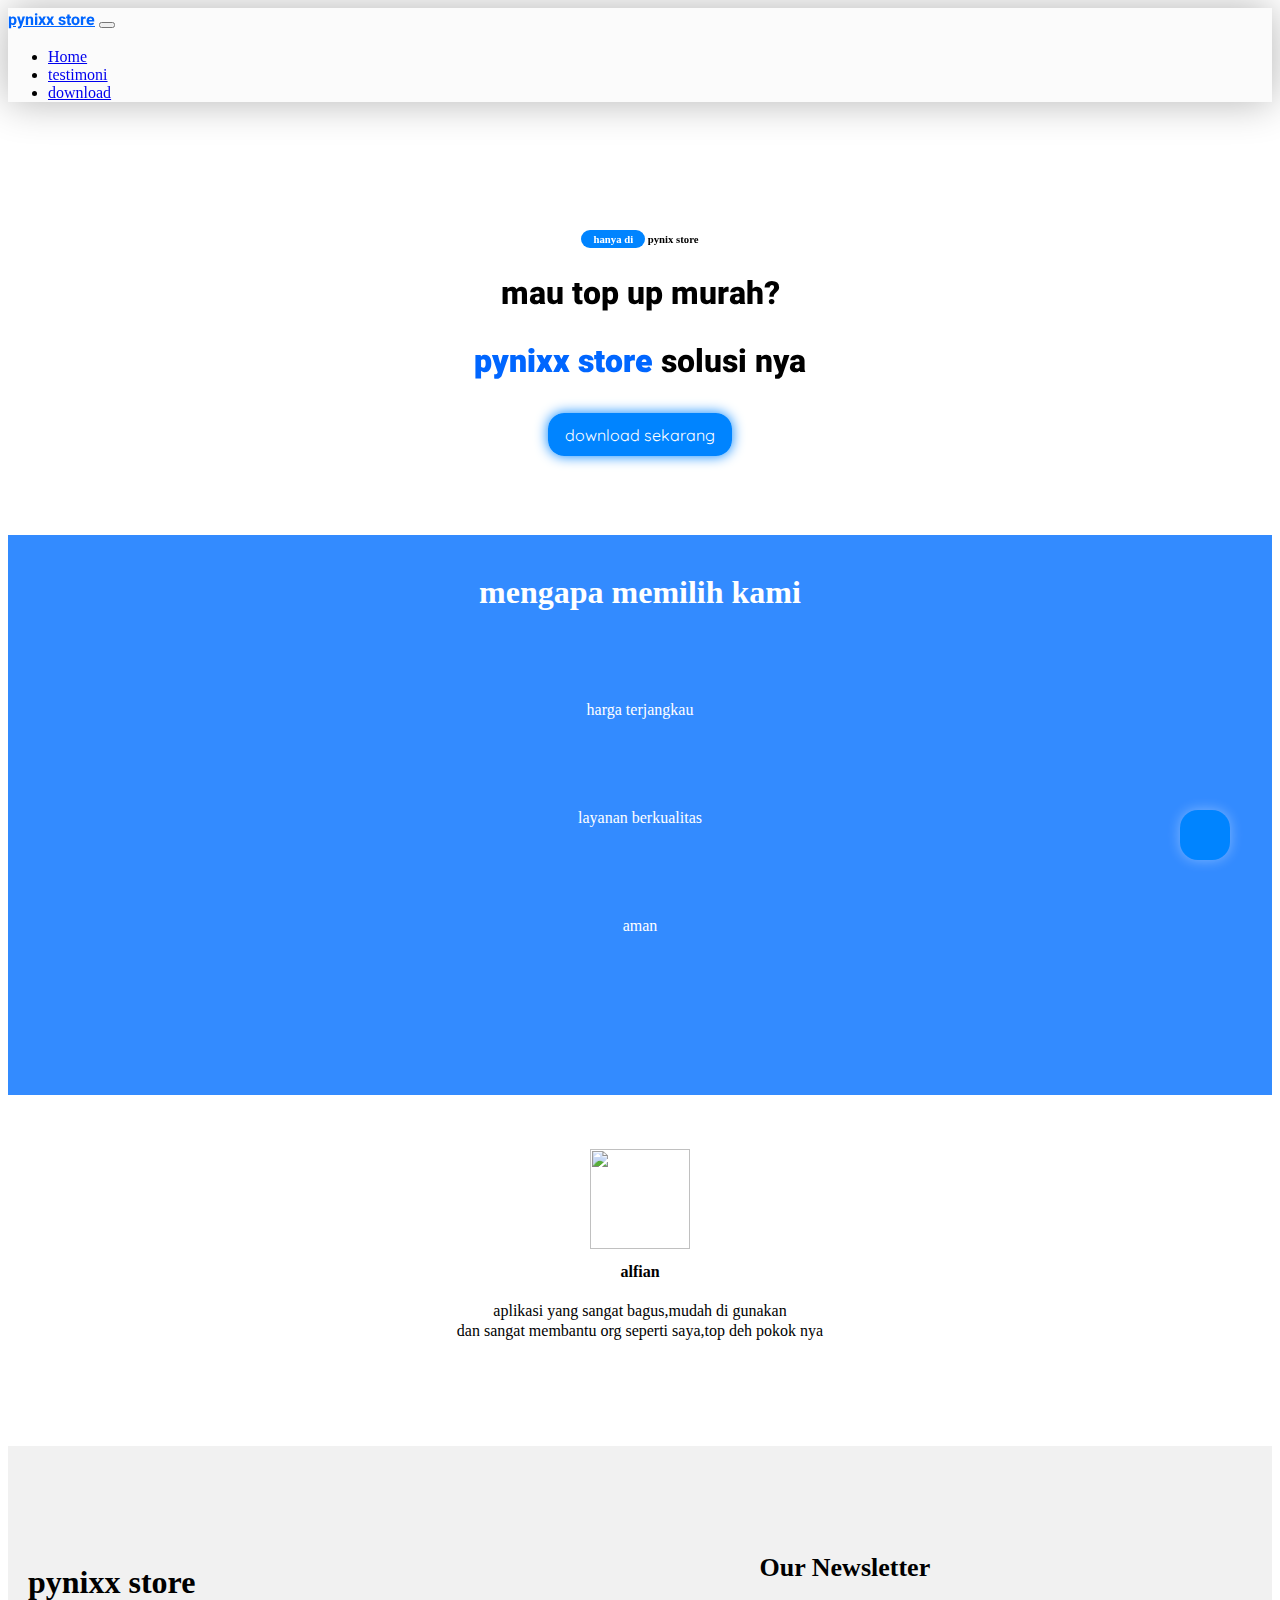
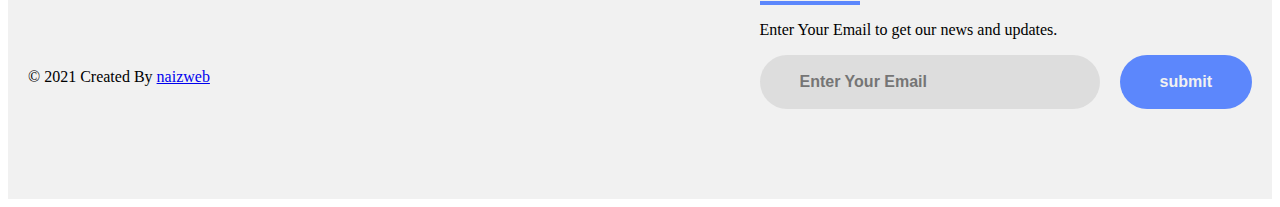
==== index.html @ 9b676b53 "Add files via upload" ====
<!doctype html>
<html lang="en">
  <head>
    <!-- Required meta tags -->
    <meta charset="utf-8">
    <meta name="viewport" content="width=device-width, initial-scale=1">

    <!-- Bootstrap CSS -->
    <link href="https://cdn.jsdelivr.net/npm/bootstrap@5.1.0/dist/css/bootstrap.min.css" rel="stylesheet" integrity="sha384-KyZXEAg3QhqLMpG8r+8fhAXLRk2vvoC2f3B09zVXn8CA5QIVfZOJ3BCsw2P0p/We" crossorigin="anonymous">
    

      <!-- css -->
      <link rel="stylesheet" href="style.css">


   <!-- font -->
   <link rel="preconnect" href="https://fonts.googleapis.com">
   <link rel="preconnect" href="https://fonts.gstatic.com" crossorigin>
   <link href="https://fonts.googleapis.com/css2?family=Heebo&family=Quicksand:wght@600&display=swap" rel="stylesheet">

<!-- font awesome -->
<script src="https://use.fontawesome.com/releases/v5.15.4/js/all.js" data-auto-replace-svg="nest"></script>


<!-- aos -->
<link href="https://unpkg.com/aos@2.3.1/dist/aos.css" rel="stylesheet">
<script src="https://unpkg.com/aos@2.3.1/dist/aos.js"></script>

<!-- owl js -->



    <title>Hello, world!</title>
  </head>
  <body>
    <nav class="navbar navbar-expand-lg navbar-light fixed-top">
        <div class="container">
          <a class="navbar-brand" href="#">pynixx store</a>
          <button class="navbar-toggler" type="button" data-bs-toggle="collapse" data-bs-target="#navbarNav" aria-controls="navbarNav" aria-expanded="false" aria-label="Toggle navigation">
            <span class="navbar-toggler-icon"></span>
          </button>
          <div class="collapse navbar-collapse" id="navbarNav">
            <ul class="navbar-nav ms-auto">
              <li class="nav-item">
                <a class="nav-link active" aria-current="page" href="#">Home</a>
              </li>
              <li class="nav-item">
                <a class="nav-link active" aria-current="page" href="#testi">testimoni</a>
              </li>
              <li class="nav-item">
                <a class="nav-link active" aria-current="page" href="https://app.bukaolshop.com/toko/pynixxstoreid">download</a>
              </li>
            </ul>
          </div>
        </div>
      </nav>
      <div class="hero">
          <div class="container">
              <center>
                  <br><br><br><br><br>
                   
                  <h6 class="bedge-hero" data-aos="fade-up"><span class="spann">hanya di</span> pynix store</h6>
                  <h1 data-aos="fade-up" data-aos-delay="400">mau top up murah?</h1>
                  <h1 data-aos="fade-up" data-aos-delay="600"><span class="pynix" >pynixx store</span> solusi nya</h1>
                  <br>
                  <a data-aos="fade-up" data-aos-delay="700" href="https://app.bukaolshop.com/toko/pynixxstoreid" class="button">download sekarang</a>
              </center>
          </div>
      </div>
      <br><br><br><br><br>
      <div class="mengapa">
          <div class="container">
              <br>
              <center><h1>mengapa memilih kami</h1></center>
              <div class="mengapa-content">
                 <center>
                    <h3 class="uang"><i class="fas fa-money-bill-alt"></i></h3>
                    <p class="uangp">harga terjangkau</p>
                    <h3 class="heart"><i class="fas fa-heart"></i></h3>
                    <p class="heartp">layanan berkualitas</p>
                    <h3 class="lock"><i class="fas fa-lock"></i></h3>
                    <p class="lockp">aman</p>
                 </center>
              </div>
          </div>
      </div>
      <a href="#" class="gotop"><i class="fas fa-arrow-up"></i></a>
      <script>
        AOS.init();
      </script>
      <div class="testimoni">
        <center>

          <br><br><br>
          <img src="https://images.unsplash.com/photo-1598923744982-5b36b1afd61c?ixid=MnwxMjA3fDB8MHxwaG90by1wYWdlfHx8fGVufDB8fHx8&ixlib=rb-1.2.1&auto=format&fit=crop&w=334&q=80" id="testi" class="rounded-circle" alt="">
        <h4>alfian</h4>
        <p>aplikasi yang sangat bagus,mudah di gunakan</p>
        <p class="pp">dan sangat membantu org seperti saya,top deh pokok nya</p>
        </center>
      </div>
      <br><br><br><br><br>
      <footer>
        <div class="footer-container">
          <div class="left-col">
            <h1 class="logo">pynixx store</h1>
            <div class="social-media">

              <a href="https://www.instagram.com/pynixx.sport/"><i class="fab fa-instagram"></i></a>
            </div>
            <p class="rights-text">© 2021 Created By <a href="https://naizweb.xyz">naizweb</a></p>
          </div>
  
          <div class="right-col">
            <h1>Our Newsletter</h1>
            <div class="border"></div>
            <p>Enter Your Email to get our news and updates.</p>
            <form action="" class="newsletter-form">
              <input type="text" class="txtb" placeholder="Enter Your Email">
              <input type="submit" class="btn" value="submit">
            </form>
          </div>
        </div>
      </footer>
    <!-- Optional JavaScript; choose one of the two! -->

    <!-- Option 1: Bootstrap Bundle with Popper -->
    <script src="https://cdn.jsdelivr.net/npm/bootstrap@5.1.0/dist/js/bootstrap.bundle.min.js" integrity="sha384-U1DAWAznBHeqEIlVSCgzq+c9gqGAJn5c/t99JyeKa9xxaYpSvHU5awsuZVVFIhvj" crossorigin="anonymous"></script>

    <!-- Option 2: Separate Popper and Bootstrap JS -->
    <!--
    <script src="https://cdn.jsdelivr.net/npm/@popperjs/core@2.9.3/dist/umd/popper.min.js" integrity="sha384-eMNCOe7tC1doHpGoWe/6oMVemdAVTMs2xqW4mwXrXsW0L84Iytr2wi5v2QjrP/xp" crossorigin="anonymous"></script>
    <script src="https://cdn.jsdelivr.net/npm/bootstrap@5.1.0/dist/js/bootstrap.min.js" integrity="sha384-cn7l7gDp0eyniUwwAZgrzD06kc/tftFf19TOAs2zVinnD/C7E91j9yyk5//jjpt/" crossorigin="anonymous"></script>
    -->
  </body>
</html>
---- style.css ----
/* font */
@import url('https://fonts.googleapis.com/css2?family=Heebo&display=swap');
@import url('https://fonts.googleapis.com/css2?family=Quicksand:wght@600&display=swap');

 .hero h1 {
    font-family: 'Heebo', sans-serif;
    font-weight: 800;
}

.spann {
    padding: 3px 12px;
    background-color: rgb(0, 132, 255);
    color: white;
    border-radius: 12px;
}

.pynix {
    color: rgb(0, 102, 255);
    font-weight: 1000;
}

.gotop {
    position: fixed;
    width: 50px;
    height: 50px;
    background-color: rgb(0, 132, 255);
    bottom: 40px;
    right: 50px;
    text-decoration: none;
    text-align: center;
    line-height: 50px;
    color: white;
    border-radius: 18px;
    transition: .4s linear;
    box-shadow: 0 0 13px rgba(255, 255, 255, 0.363);
}

.gotop:hover {
    border-radius: 44px;
    cursor: pointer;
    transition: .4s linear;
    width: 60px;
    height: 60px;
    text-align: center;
    line-height: 60px;
    font-size: 20px;
    color: white;
}

.hero .button {
    background-color: rgb(0, 132, 255);
    color: white;
    padding: 11.5px 17px;
    margin-top: 15px;
    text-decoration: none;
    border-radius: 16px;
    font-family: 'Quicksand', sans-serif;
    font-weight: 2000;
    box-shadow: 0 0 13px rgb(0, 132, 255);
}

.hero img {
    width: 150px;
    box-shadow: 0 0 20px rgba(0, 0, 0, 0.226);
}


.navbar {
    background: #f1f1f149;
    box-shadow: 0 0 40px rgba(0, 0, 0, 0.301);
    backdrop-filter: blur(49px);
}

.navbar-brand {
    font-family: 'Heebo', sans-serif;
    font-weight: 700;
    color: rgb(0, 102, 255);
}

.mengapa {
    background-color: rgb(51, 139, 255);
    height: 560px;
    color: white;
}

.mengapa-content h3 {
    color: rgb(255, 255, 255);
    font-size: 90px;
}

.testimoni img {
    width: 100px;
    height: 100px;
}

.testimoni h2 {
    font-size: 46px;
}

.pp {
    margin-top: -14px;
}

.testimoni h4 {
    margin-top: 10px;
}

footer{
    background: #f1f1f1;
    padding: 90px 0;
  }
  
  .footer-container{
    max-width: 1300px;
    margin: auto;
    padding: 0 20px;
    display: flex;
    justify-content: space-between;
    align-items: center;
    flex-wrap: wrap-reverse;
  }
  
  .logo{
    width: 180px;
  }
  
  .social-media{
    margin: 20px 0;
  }
  
  .social-media a{
    color: #001a21;
    margin-right: 25px;
    font-size: 22px;
    text-decoration: none;
    transition: .3s linear;
  }
  
  .social-media a:hover{
    color: #5c87fc;
  }
  
  .right-col h1{
    font-size: 26px;
  }
  
  .border{
    width: 100px;
    height: 4px;
    background: #5c87fc;
  }
  
  .newsletter-form{
    display: flex;
    justify-content: center;
    align-items: center;
    flex-wrap: wrap;
  }
  
  .txtb{
    flex: 1;
    padding: 18px 40px;
    font-size: 16px;
    color: #293043;
    background: #ddd;
    border: none;
    font-weight: 700;
    outline: none;
    border-radius: 30px;
    min-width: 260px;
  }
  
  .btn{
    padding: 18px 40px;
    font-size: 16px;
    color: #f1f1f1;
    background: #5c87fc;
    border: none;
    font-weight: 700;
    outline: none;
    border-radius: 30px;
    margin-left: 20px;
    cursor: pointer;
    transition: opacity .3s linear;
  }
  
  .btn:hover{
    opacity: .7;
  }
  
  .page-content{
    min-height: 100vh;
    font-size: 40px;
    display: flex;
    align-items: center;
    justify-content: center;
  }
  
  @media screen and (max-width:960px) {
    .footer-container{
      max-width: 600px;
    }
    .right-col{
      width: 100%;
      margin-bottom: 60px;
    }
  
    .left-col{
      width: 100%;
      text-align: center;
    }
  }
  
  
  @media screen and (max-width:700px){
    .btn{
      margin: 0;
      width: 100%;
      margin-top: 20px;
      }
  }

@media screen and (max-width: 590px) {
    .uang , .uangp , .heart , .lock , .lockp {
        margin-top: 0;
        margin-left: 0;
    }
}
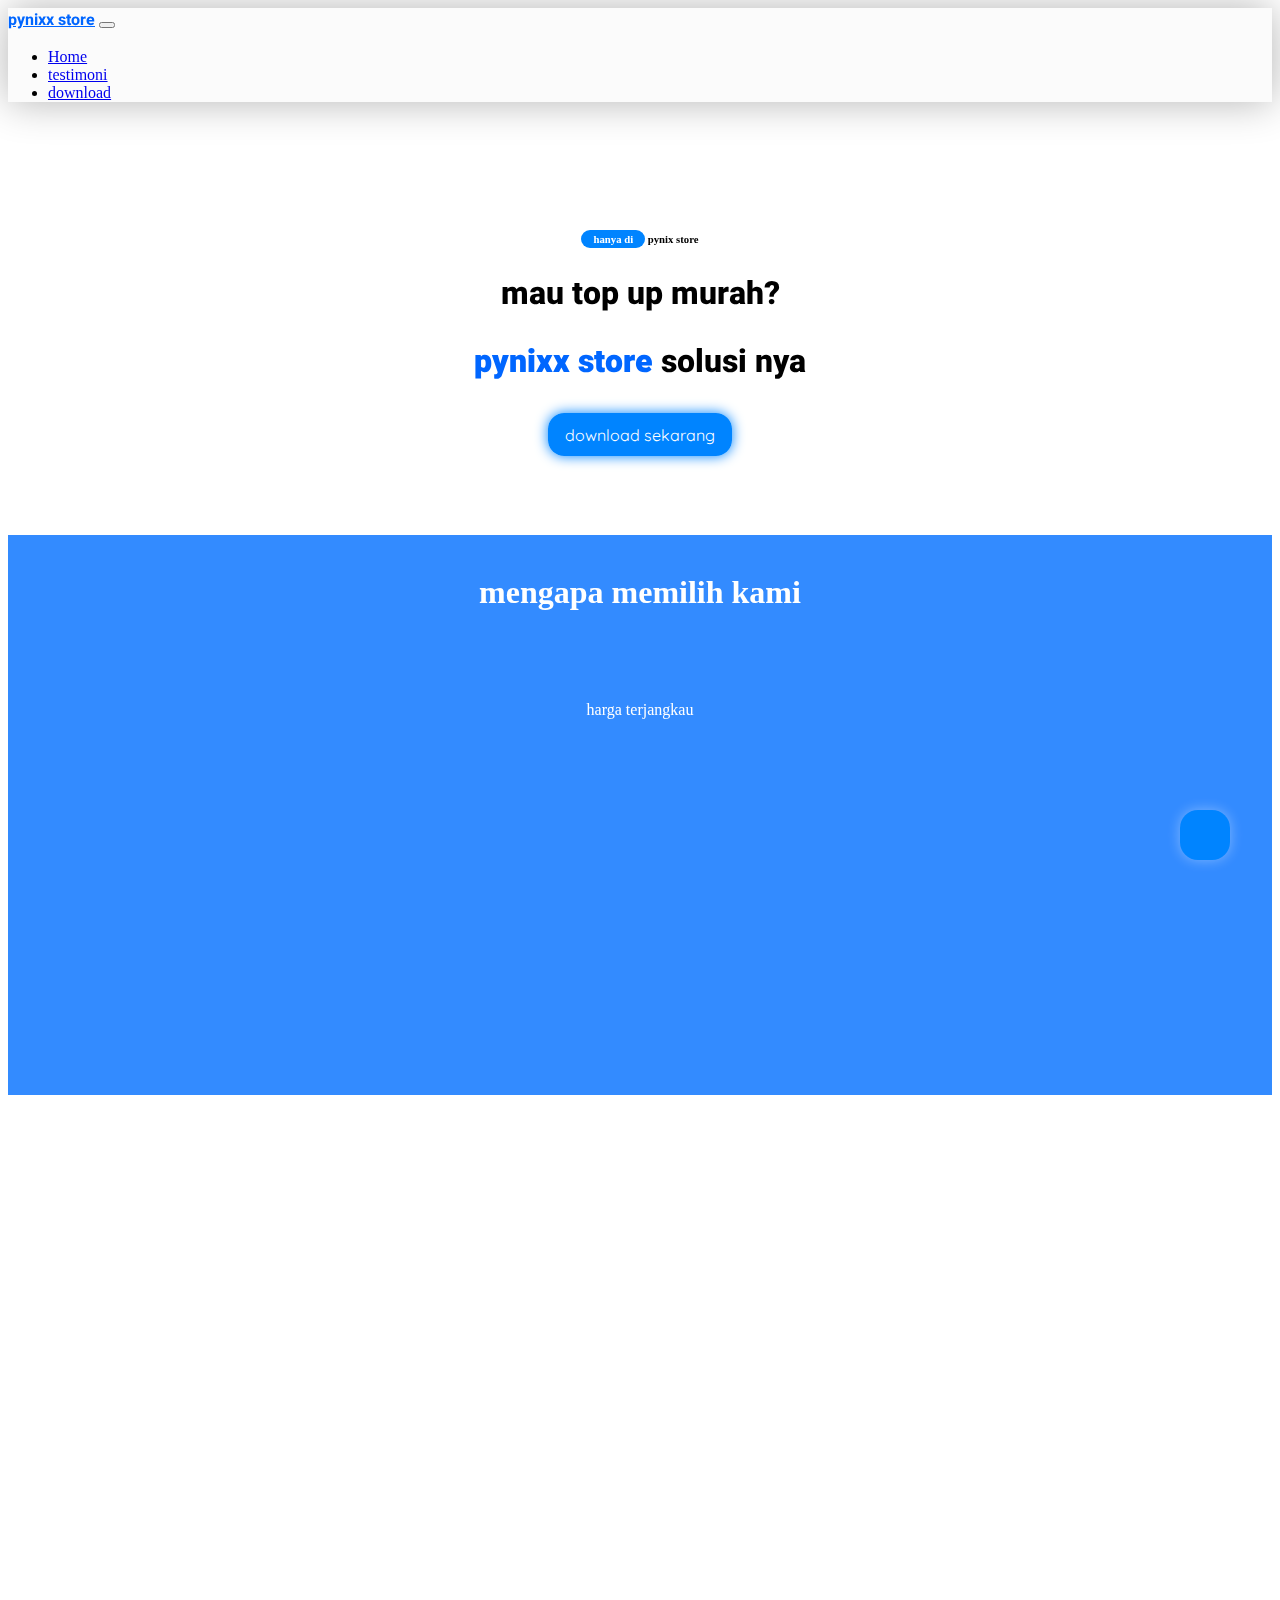
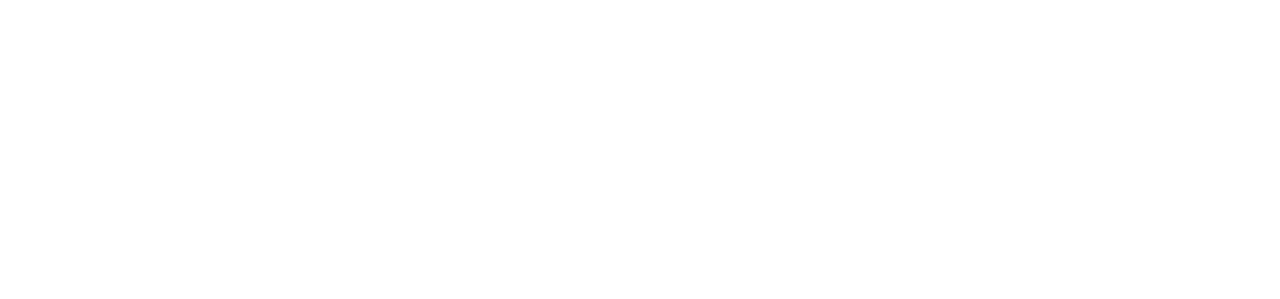
==== commit 229e44ec: "Update index.html" ====
--- a/index.html
+++ b/index.html
@@ -26,11 +26,12 @@
 <link href="https://unpkg.com/aos@2.3.1/dist/aos.css" rel="stylesheet">
 <script src="https://unpkg.com/aos@2.3.1/dist/aos.js"></script>
 
-<!-- owl js -->
+
+<!-- favicon -->
+<link rel="icon" href="img/logo.jpg">
 
 
-
-    <title>Hello, world!</title>
+    <title>pynixx store!</title>
   </head>
   <body>
     <nav class="navbar navbar-expand-lg navbar-light fixed-top">
@@ -71,15 +72,15 @@
       <div class="mengapa">
           <div class="container">
               <br>
-              <center><h1>mengapa memilih kami</h1></center>
+              <center><h1 data-aos="fade-up" data-aos-delay="400">mengapa memilih kami</h1></center>
               <div class="mengapa-content">
                  <center>
-                    <h3 class="uang"><i class="fas fa-money-bill-alt"></i></h3>
-                    <p class="uangp">harga terjangkau</p>
-                    <h3 class="heart"><i class="fas fa-heart"></i></h3>
-                    <p class="heartp">layanan berkualitas</p>
-                    <h3 class="lock"><i class="fas fa-lock"></i></h3>
-                    <p class="lockp">aman</p>
+                    <h3 data-aos="fade-up" data-aos-delay="400" class="uang"><i class="fas fa-money-bill-alt"></i></h3>
+                    <p data-aos="fade-up" data-aos-delay="400" class="uangp">harga terjangkau</p>
+                    <h3 data-aos="fade-up" data-aos-delay="400" class="heart"><i class="fas fa-heart"></i></h3>
+                    <p data-aos="fade-up" data-aos-delay="400" class="heartp">layanan berkualitas</p>
+                    <h3 data-aos="fade-up" data-aos-delay="400" class="lock"><i class="fas fa-lock"></i></h3>
+                    <p data-aos="fade-up" data-aos-delay="400" class="lockp">aman</p>
                  </center>
               </div>
           </div>
@@ -92,14 +93,14 @@
         <center>
 
           <br><br><br>
-          <img src="https://images.unsplash.com/photo-1598923744982-5b36b1afd61c?ixid=MnwxMjA3fDB8MHxwaG90by1wYWdlfHx8fGVufDB8fHx8&ixlib=rb-1.2.1&auto=format&fit=crop&w=334&q=80" id="testi" class="rounded-circle" alt="">
-        <h4>alfian</h4>
-        <p>aplikasi yang sangat bagus,mudah di gunakan</p>
-        <p class="pp">dan sangat membantu org seperti saya,top deh pokok nya</p>
+          <img data-aos="fade-up" data-aos-delay="400" src="https://images.unsplash.com/photo-1598923744982-5b36b1afd61c?ixid=MnwxMjA3fDB8MHxwaG90by1wYWdlfHx8fGVufDB8fHx8&ixlib=rb-1.2.1&auto=format&fit=crop&w=334&q=80" id="testi" class="rounded-circle" alt="">
+        <h4 data-aos="fade-up" data-aos-delay="400">alfian</h4>
+        <p data-aos="fade-up" data-aos-delay="400">aplikasi yang sangat bagus,mudah di gunakan</p>
+        <p class="pp" data-aos="fade-up" data-aos-delay="400">dan sangat membantu org seperti saya,top deh pokok nya</p>
         </center>
       </div>
       <br><br><br><br><br>
-      <footer>
+      <footer data-aos="fade-up" data-aos-delay="400">
         <div class="footer-container">
           <div class="left-col">
             <h1 class="logo">pynixx store</h1>
@@ -132,4 +133,4 @@
     <script src="https://cdn.jsdelivr.net/npm/bootstrap@5.1.0/dist/js/bootstrap.min.js" integrity="sha384-cn7l7gDp0eyniUwwAZgrzD06kc/tftFf19TOAs2zVinnD/C7E91j9yyk5//jjpt/" crossorigin="anonymous"></script>
     -->
   </body>
-</html>+</html>
